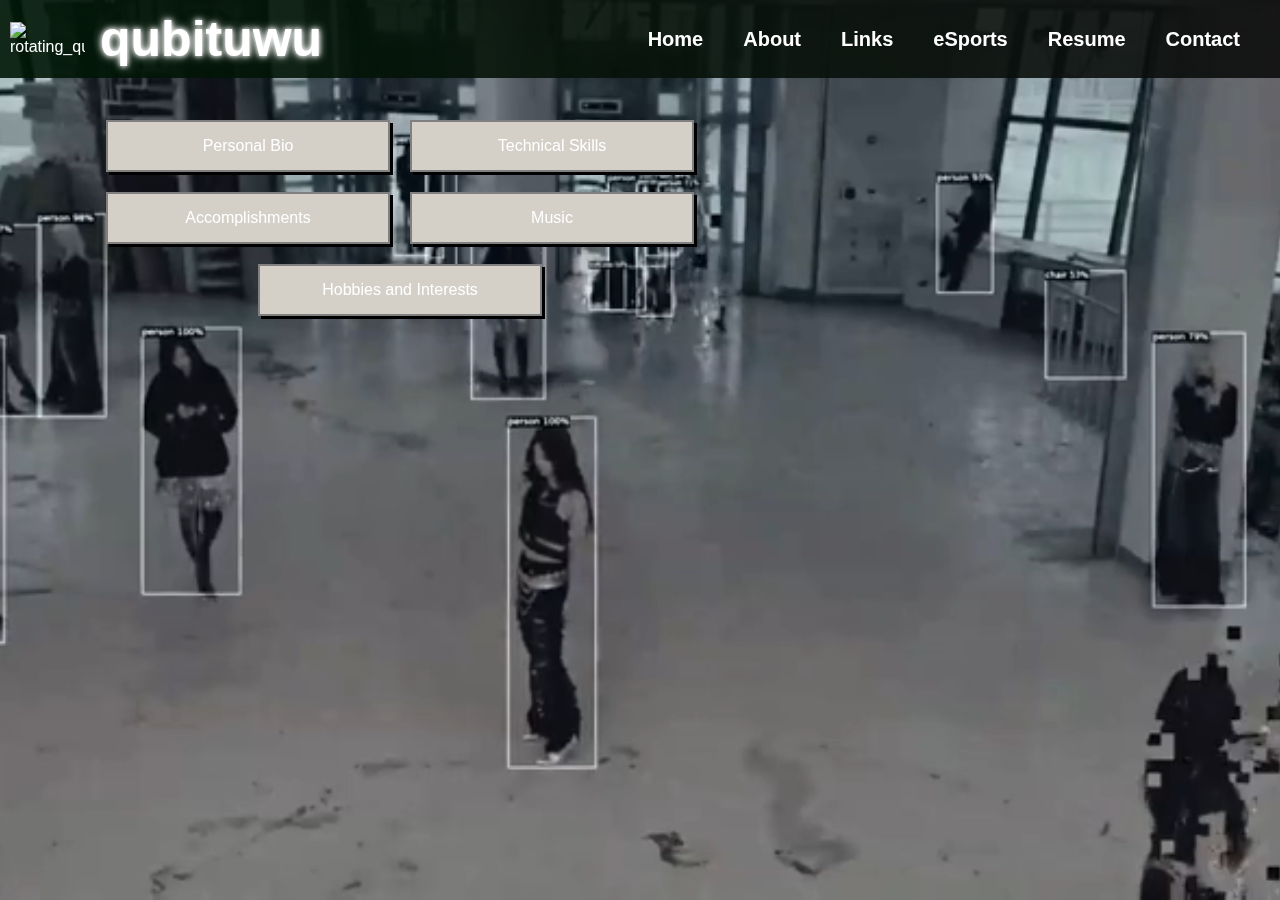
==== about.html @ 8cb272dd "resume tab" ====
<!DOCTYPE html>
<html lang="en">
<head>
    <meta charset="UTF-8">
    <meta name="viewport" content="width=device-width, initial-scale=1.0">
    <title>About Me - qubituwu</title>
    <link rel="icon" href="assets/LHC_logo.jpg" type="image/jpg">
    <link rel="stylesheet" href="styles.css">
</head>
<body>
    <!-- Load Shared Header -->
    <div id="header-container"></div>
    
    <!-- Modal Windows -->
    <div class="card-container">
        <div class="card" data-popup="popup-bio">Personal Bio</div>
        <div class="card" data-popup="popup-technicalskills">Technical Skills</div>
        <div class="card" data-popup="popup-accomplishments">Accomplishments</div>
        <div class="card" data-popup="popup-music">Music</div>
        <div class="card" data-popup="popup-hobbies">Hobbies and Interests</div>
        
    </div>
    
    <div id="popup-bio" class="popup">
        <div class="popup-header">
            Personal Bio
            <button class="close-btn">X</button>
        </div>
        <p>hey, i'm qubit; fullstack software engineer, content creator, top500 tank.</p>
    </div>
    
    <div id="popup-accomplishments" class="popup">
        <div class="popup-header">
            Accomplishments
            <button class="close-btn">X</button>
        </div>
        <p>Here are my accomplishments...</p>
    </div>
    
    <div id="popup-technicalskills" class="popup">
        <div class="popup-header">
            Technical Skills
            <button class="close-btn">X</button>
        </div>
        <p>python, js, c++...</p>
    </div>

    <div id="popup-music" class="popup">
        <div class="popup-header">
            Music
            <button class="close-btn">X</button>
        </div>
        <p>nettspend and aespa.</p>
    </div>

    <div id="popup-hobbies" class="popup">
        <div class="popup-header">
            Hobbies and Interest
            <button class="close-btn">X</button>
        </div>
        <p>i like gaming, ABGS, and coding.</p>
    </div>

    <script>
        // Load shared header
        fetch("header.html")
            .then(response => response.text())
            .then(data => document.getElementById("header-container").innerHTML = data);
    </script>
    <script src="script.js"></script>
</body>
</html>
---- styles.css ----
/* Ensure the video covers the entire viewport */
#bg-video {
    position: fixed;
    top: 0;
    left: 0;
    width: 100vw;
    height: 100vh;
    object-fit: cover;
    z-index: -1;
}

/* Ensure content appears over the video */
body {
    font-family: Arial, sans-serif;
    margin: 0;
    padding: 0;
    text-align: center;
    color: white;
    position: relative;
}

/* Overlay to improve readability */
.content {
    position: relative;
    z-index: 1;
    display: flex;
    flex-direction: column;
    align-items: center;
    justify-content: center;
    height: 100vh; /* Ensures content is centered */
    background: rgba(0, 0, 0, 0.5); /* Optional dark overlay */
    width: 100%;
}

header {
    padding: 20px;
}

.navbar {
    position: fixed;
    top: 0;
    left: 0;
    width: 100vw; /* Ensures full width */
    background: linear-gradient(45deg, rgba(0, 23, 5, 0.9), rgba(13, 13, 13, 0.9));
    padding: 10px;
    display: flex;
    justify-content: flex-start; /* Pushes logo left, links right */
    align-items: center;
    box-sizing: border-box; /* Prevents unwanted spacing */
}

.logo {
    color: white;
    margin: 0 20px 0 0;
    font-size: 50px;    
    font-weight: bold;
    margin-left: 15px;
    text-shadow: 
        0 0 5px #FFFFFF,   /* White glow */
        0 0 10px #FFFFFF;  /* White glow */
}

.page-title {
    color: white;
    margin: 0 20px 0 0;
    font-size: 75px;    
    font-weight: bold;
    margin-left: 15px;
    text-shadow: 
        0 0 5px #FFFFFF,   /* White glow */
        0 0 10px #FFFFFF;  /* White glow */
}

.nav-links {
    list-style: none;
    display: flex;
    gap: 20px;
    margin: 0;
    padding: 0;
    justify-content: flex-end; /* Aligns to the right */
    margin-left: auto; /* Push the links to the right */
    padding-right: 20px; /* Add some space on the right */
}

.nav-links li {
    display: inline;
}

.nav-links a {
    color: white;
    font-size: 20px;
    font-weight: bold;
    text-decoration: none;
    padding: 10px;
}

.gif-container {
    display: flex;
    align-items: center;
}

.gif-container img {
    max-width: 75px;
    max-height: 75px;
}

.hamburger {
    font-size: 30px;
    cursor: pointer;
    display: none;
}

/* Mobile Styles */
@media (max-width: 768px) {
    .hamburger {
        display: block; /* Show hamburger menu */
        margin-left: auto; /* Pushes it to the right */
        padding-right: 20px; 
    }

    .nav-links {
        display: none; /* Hide links by default */
        flex-direction: column;
        position: absolute;
        top: 60px;
        right: 0;
        background: rgba(0, 0, 0, 0.9);
        padding-right: 20px; /* Add some space on the right */
        width: 100%;
        text-align: center;
        padding: 10px 0;
    }

    .nav-links.show {
        display: flex; /* Show menu when toggled */
    }

    .nav-links li {
        padding: 10px;
    }
}

#typing-container {
    display: flex;
    justify-content: center;
    align-items: center;
    height: 100vh; /* Full height of the viewport */
    text-align: center;
    font-family: 'Courier New', monospace; /* Monospace font for the typing effect */
  }
  
  #typing-text {
    font-size: 24px;
    color: #fff; /* Or any color you prefer */
    white-space: nornmal; 
    word-wrap: break-word; /* Allow long words to break and wrap */
    max-width: 80%; /* Optional: Controls the width of the text container */
  }


.links-container {
    display: flex;
    flex-direction: column;
    align-items: center;
    text-align: center;
    margin-top: 50px;
}

.links-container {
    display: flex;
    flex-direction: column;
    align-items: center;
    text-align: center;
    margin-top: 50px;
}

.links-container {
    display: flex;
    flex-direction: column;
    align-items: center;
    text-align: center;
    margin-top: 50px;
}

.link-button {
    display: flex; /* Use flexbox to align the logo and text */
    align-items: center; /* Vertically center the logo and text */
    justify-content: center; /* Center the content horizontally */
    width: 80%;
    max-width: 400px;
    padding: 15px;
    margin: 10px 0;
    background: linear-gradient(45deg, rgba(0, 23, 5, 0.9), rgba(13, 13, 13, 0.9));
    color: #fff;
    text-align: center;
    font-size: 18px;
    font-weight: bold; /* Make text bold */
    text-decoration: none;
    border-radius: 8px;
    transition: 0.3s;
}

.link-button:hover {
    background-color: #333;
}

.logo-icon {
    width: 40px; /* Adjust to your preferred size */
    height: 40px;
    margin-right: 10px; /* Add space between the logo and the text */
    object-fit: contain; /* Ensures the logo maintains its aspect ratio */
}

/* Ensuring that text is centered */
.link-button span {
    display: inline-block;
    flex-grow: 1; /* Allow text to take up remaining space */
    text-align: center;  /* Center text */
    line-height: 1.2; /* Make sure the text is vertically aligned */
    margin-right: 35px; /* Space between logo and text */

}

/* Windows XP-style About Page */
.about-page {
    display: flex;
    flex-direction: column;
    align-items: center;
    padding: 20px;
    font-family: "Tahoma", sans-serif;
    background: linear-gradient(45deg, #008080, #004080);
    color: white;
    min-height: 100vh;
}

.about-title {
    font-size: 32px;
    font-weight: bold;
    margin-bottom: 20px;
    text-shadow: 2px 2px 0px black;
}

.card-container {
    display: flex;
    flex-wrap: wrap;
    gap: 20px;
    justify-content: center;
    max-width: 800px;
    margin-top: 80px; /* Adjust this if needed to prevent overlap */
}

.card {
    background: #d4d0c8;
    border: 2px solid #808080;
    padding: 15px;
    width: 250px;
    cursor: pointer;
    box-shadow: 3px 3px 0px black;
    text-align: center;
}

.card:hover {
    background: #e4e0d8;
}

/* Popup Windows */
.popup {
    display: none;
    position: fixed;
    top: 50%;
    left: 50%;
    transform: translate(-50%, -50%);
    background: #d4d0c8;
    border: 2px solid #808080;
    box-shadow: 5px 5px 0px black;
    width: 300px;
    padding: 15px;
    z-index: 10;
    visibility: hidden; /* Ensures it's properly hidden */
}

.popup-header {
    background: #000080;
    color: white;
    padding: 5px;
    font-weight: bold;
    text-align: left;
    display: flex;
    justify-content: space-between;
}

.close-btn {
    background: red;
    color: white;
    border: none;
    cursor: pointer;
    padding: 2px 6px;
}

.close-btn:hover {
    background: darkred;
}
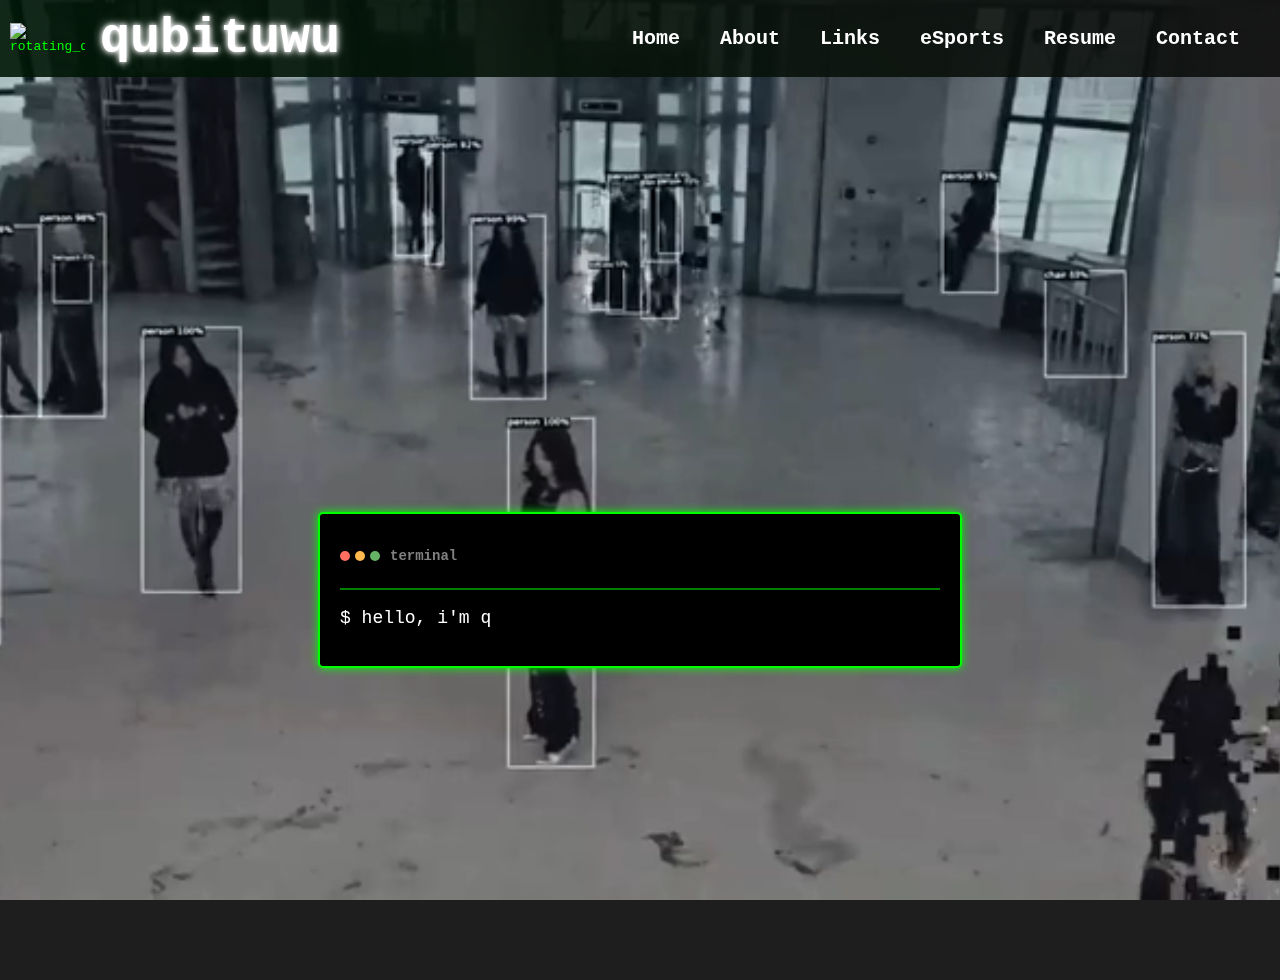
==== commit f80973cb: "about me page" ====
--- a/about.html
+++ b/about.html
@@ -6,61 +6,117 @@
     <title>About Me - qubituwu</title>
     <link rel="icon" href="assets/LHC_logo.jpg" type="image/jpg">
     <link rel="stylesheet" href="styles.css">
+    <style>
+        body {
+            font-family: monospace;
+            background-color: #1e1e1e;
+            color: #00ff00;
+            display: flex;
+            flex-direction: column;
+            align-items: center;
+            justify-content: center;
+            height: 100vh;
+            padding-top: 80px; 
+            margin: 0;
+        }
+
+        .terminal-box {
+            width: 80%;
+            max-width: 600px;
+            background: black;
+            padding: 20px;
+            margin-top: 80px;
+            border-radius: 5px;
+            border: 2px solid #00ff00;
+            box-shadow: 0 0 10px #00ff00;
+            word-wrap: break-word;
+            overflow-wrap: break-word;
+            text-align: left; 
+        }
+
+        /* Container for the terminal bar with "Terminal" and macOS buttons */
+        .terminal-header {
+            display: flex;
+            align-items: center;
+            margin-bottom: 10px;
+        }
+
+        /* macOS-style buttons (red, yellow, green) */
+        .mac-buttons {
+            display: flex;
+            gap: 5px;
+            margin-right: 10px;
+        }
+
+        .mac-button {
+            width: 10px;
+            height: 10px;
+            border-radius: 50%;
+            background-color: gray; /* Default color */
+        }
+
+        .mac-button.red {
+            background-color: #ff6f61;
+        }
+
+        .mac-button.yellow {
+            background-color: #ffb84d;
+        }
+
+        .mac-button.green {
+            background-color: #66b366;
+        }
+
+        /* Thin green bar between buttons and "Terminal" text */
+        .green-bar {
+            width: 100%;
+            height: 2px;
+            background-color: green;
+            margin-top: 10px;
+            margin-bottom: 10px;
+        }
+
+        /* Terminal label "Terminal" */
+        .terminal-title {
+            font-size: 14px;
+            font-weight: bold;
+            color: #808080;
+        }
+
+        #typing-terminal-text {
+            font-family: monospace;
+            color: #ffffff;
+            font-size: 18px;
+            display: block;
+            text-align: left; 
+            white-space: normal; /* Allow wrapping */
+        }
+
+    </style>
 </head>
 <body>
     <!-- Load Shared Header -->
     <div id="header-container"></div>
-    
-    <!-- Modal Windows -->
-    <div class="card-container">
-        <div class="card" data-popup="popup-bio">Personal Bio</div>
-        <div class="card" data-popup="popup-technicalskills">Technical Skills</div>
-        <div class="card" data-popup="popup-accomplishments">Accomplishments</div>
-        <div class="card" data-popup="popup-music">Music</div>
-        <div class="card" data-popup="popup-hobbies">Hobbies and Interests</div>
-        
-    </div>
-    
-    <div id="popup-bio" class="popup">
-        <div class="popup-header">
-            Personal Bio
-            <button class="close-btn">X</button>
+    <div class="terminal-box">
+        <div class="terminal-header">
+            <!-- macOS-style buttons and green bar -->
+            <div class="mac-buttons">
+                <div class="mac-button red"></div>
+                <div class="mac-button yellow"></div>
+                <div class="mac-button green"></div>
+            </div>
+            <p class="terminal-title">terminal</p>
         </div>
-        <p>hey, i'm qubit; fullstack software engineer, content creator, top500 tank.</p>
-    </div>
-    
-    <div id="popup-accomplishments" class="popup">
-        <div class="popup-header">
-            Accomplishments
-            <button class="close-btn">X</button>
-        </div>
-        <p>Here are my accomplishments...</p>
-    </div>
-    
-    <div id="popup-technicalskills" class="popup">
-        <div class="popup-header">
-            Technical Skills
-            <button class="close-btn">X</button>
-        </div>
-        <p>python, js, c++...</p>
+        <div class="green-bar"></div>
+        <p id="typing-terminal-text"></p>
     </div>
 
-    <div id="popup-music" class="popup">
-        <div class="popup-header">
-            Music
-            <button class="close-btn">X</button>
-        </div>
-        <p>nettspend and aespa.</p>
+    <!--
+    <div class="content">
+        <h2>More About Me</h2>
+        <p>Here you can add more sections without extra imports.</p>
     </div>
-
-    <div id="popup-hobbies" class="popup">
-        <div class="popup-header">
-            Hobbies and Interest
-            <button class="close-btn">X</button>
-        </div>
-        <p>i like gaming, ABGS, and coding.</p>
-    </div>
-
+    -->
     <script>
         // Load shared header
         fetch("header.html")
@@ -69,6 +125,4 @@
     </script>
     <script src="script.js"></script>
 </body>
-</html>
-
-
+</html>--- a/styles.css
+++ b/styles.css
@@ -81,6 +81,21 @@
     margin-left: auto; /* Push the links to the right */
     padding-right: 20px; /* Add some space on the right */
 }
+
+.nav-link {
+    color: white;
+    font-size: 20px;
+    font-weight: bold;
+    text-decoration: none;
+    padding: 10px;
+}
+
+.nav-links a.active {
+    font-weight: bold;
+    color: blue; /* Highlight color */
+    border-bottom: 2px solid blue; /* Optional underline */
+}
+
 
 .nav-links li {
     display: inline;
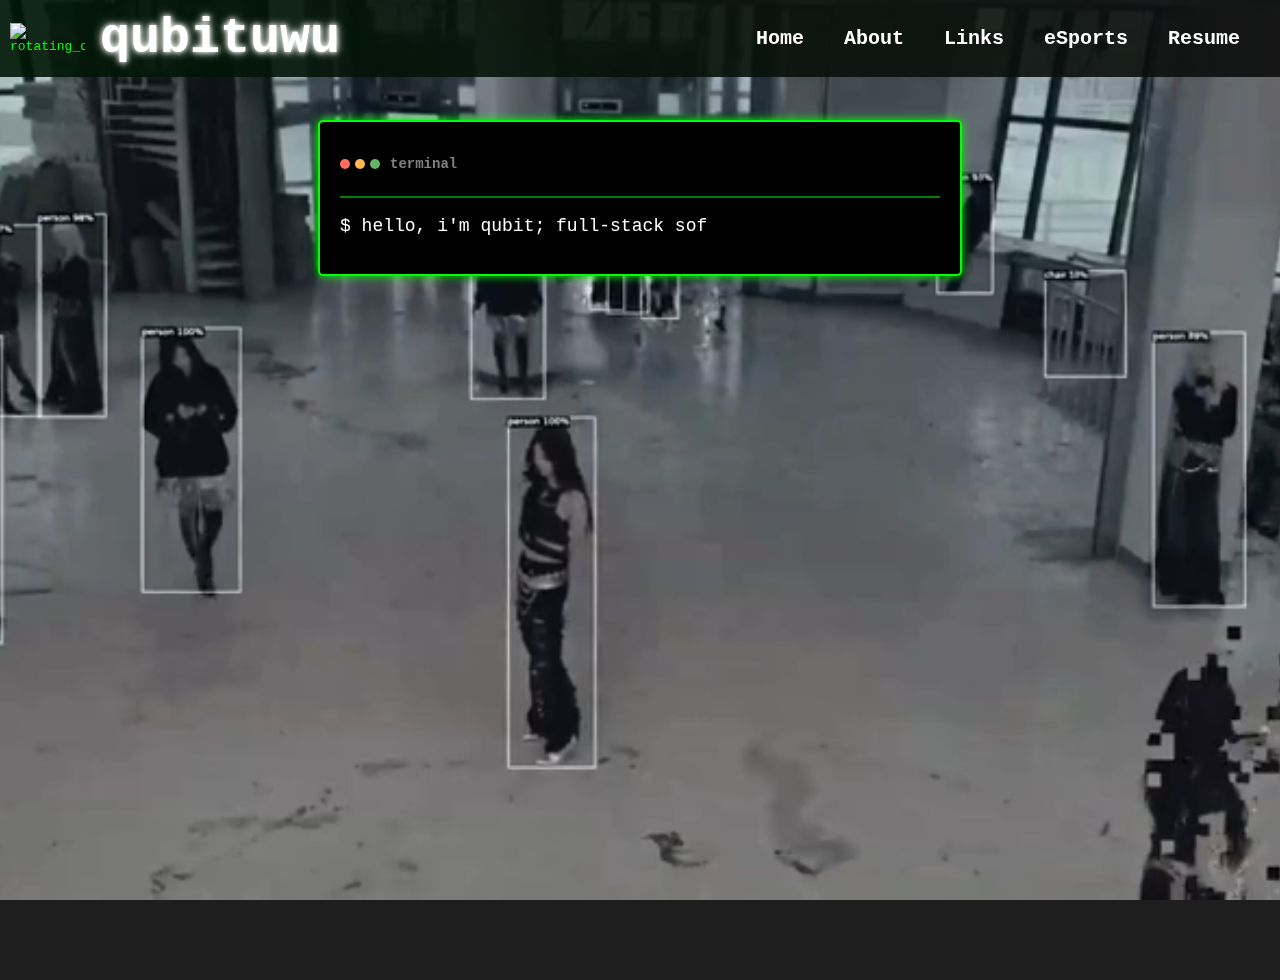
==== commit b558c534: "about me" ====
--- a/about.html
+++ b/about.html
@@ -21,17 +21,22 @@
         }
 
         .terminal-box {
+            position: fixed;
+            top: 100px; /*height*/
+            left: 50%;
+            transform: translateX(-50%);
             width: 80%;
             max-width: 600px;
             background: black;
             padding: 20px;
-            margin-top: 80px;
+            margin-top: 20px;
             border-radius: 5px;
             border: 2px solid #00ff00;
             box-shadow: 0 0 10px #00ff00;
             word-wrap: break-word;
             overflow-wrap: break-word;
             text-align: left; 
+            ;
         }
 
         /* Container for the terminal bar with "Terminal" and macOS buttons */
@@ -90,6 +95,8 @@
             display: block;
             text-align: left; 
             white-space: normal; /* Allow wrapping */
+            animation: typing 0.5s steps(40, end) forwards, blink-cursor 0.8s infinite;
+
         }
 
     </style>
--- a/styles.css
+++ b/styles.css
@@ -172,22 +172,6 @@
     max-width: 80%; /* Optional: Controls the width of the text container */
   }
 
-
-.links-container {
-    display: flex;
-    flex-direction: column;
-    align-items: center;
-    text-align: center;
-    margin-top: 50px;
-}
-
-.links-container {
-    display: flex;
-    flex-direction: column;
-    align-items: center;
-    text-align: center;
-    margin-top: 50px;
-}
 
 .links-container {
     display: flex;
